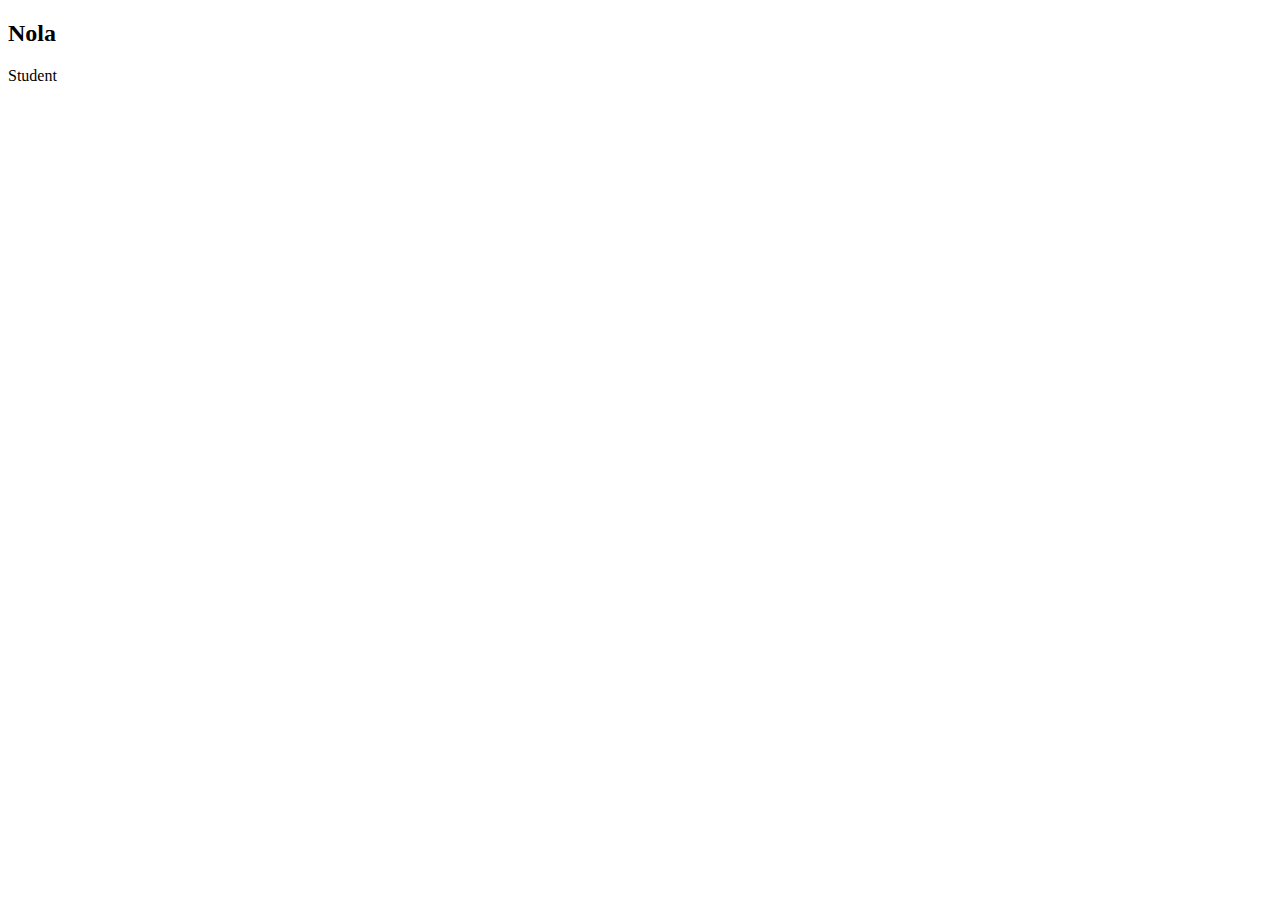
==== index.html @ 56c20d76 "Uzi" ====
<!DOCTYPE HTML>
<html>
     <head>
<title> Nola's site </title>
     </head>
     <body>
        <!--Visible HTML elements GO HERE-->
<div>
    <nav>

    </nav>
    <main>
        <!--SlideBar Section-->
        <div>

        </div>

            <!--Content Section-->
            <div>
                <h2>Nola</h2>
                <p>Student</p>
            </div>
        </div>
    </main>
</div>
     </body>
</html>
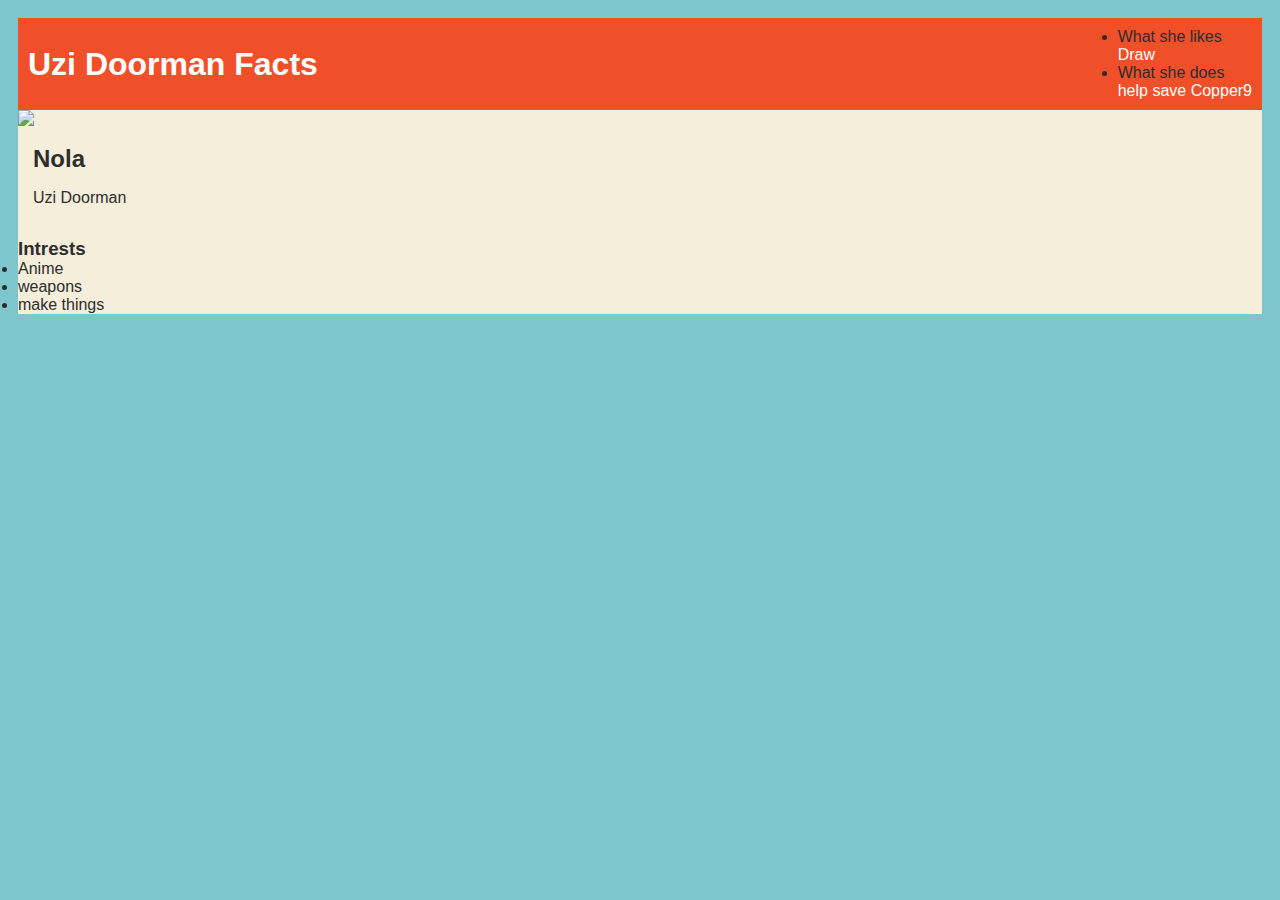
==== commit 12daba46: "endclass" ====
--- a/index.html
+++ b/index.html
@@ -2,24 +2,38 @@
 <html>
      <head>
 <title> Nola's site </title>
+<link rel="stylesheet" href="style.css">
      </head>
      <body>
         <!--Visible HTML elements GO HERE-->
-<div>
+<div id="all contents">
     <nav>
-
+<h1>Uzi Doorman Facts</h1>
+<u1 id="nav-ul">
+    <li>What she likes</li>
+    <a>Draw</a>
+    <li>What she does</li>
+    <a>help save Copper9</a>
+</u1>
     </nav>
     <main>
         <!--SlideBar Section-->
         <div>
-
+            <img src="https://i.pinimg.com/736x/c1/5c/ae/c15cae485698fec3bd2478072c6f05b5.jpg"
         </div>
 
             <!--Content Section-->
-            <div>
+            <div class="content">
                 <h2>Nola</h2>
-                <p>Student</p>
+                <p>Uzi Doorman</p>
+                <!-- Intrests section-->
             </div>
+            <h3>Intrests</h3>
+            <u1>
+                <li>Anime</li>
+                <li>weapons</li>
+                <li>make things</li>
+            </u1>
         </div>
     </main>
 </div>
--- a/style.css
+++ b/style.css
@@ -0,0 +1,62 @@
+body {
+    background: rgb(125, 198, 205);
+    color: rgb(45, 45, 45);
+    padding: 10px;
+    font-family: arial;
+}
+#all-contents {
+  max-width: 800px;
+    margin: auto;
+}
+
+/* navigation menu */
+nav {
+    background: rgb(239, 80, 41);
+   margin: 0 auto;
+    display: flex;
+    padding: 10px;
+}
+h1 {
+    display: flex;
+    align-items: center;
+    color: white;
+    flex: 1;
+    margin: 0;
+}
+#nav-ul {
+    list-style-image: none;
+}
+.nav-li {
+    display: inline-block;
+    padding: 0 10px;
+}
+a {
+    text-decoration: none;
+    color: #fff;
+}
+
+/* main container area beneath menu */
+main {
+    background: rgb(245, 238, 219);
+    display: flex;
+}
+.sidebar {
+    margin-right: 25px;
+    padding: 10px;
+}
+.sidebar-img {
+    width: 200px;
+}
+.content {
+    flex: 1;
+    padding: 15px;
+}
+
+/* portfolio styles */
+#interests {
+    border: 4px silver ridge;
+    padding: 8px;
+}
+h2, h3 {
+    margin: 0px;
+}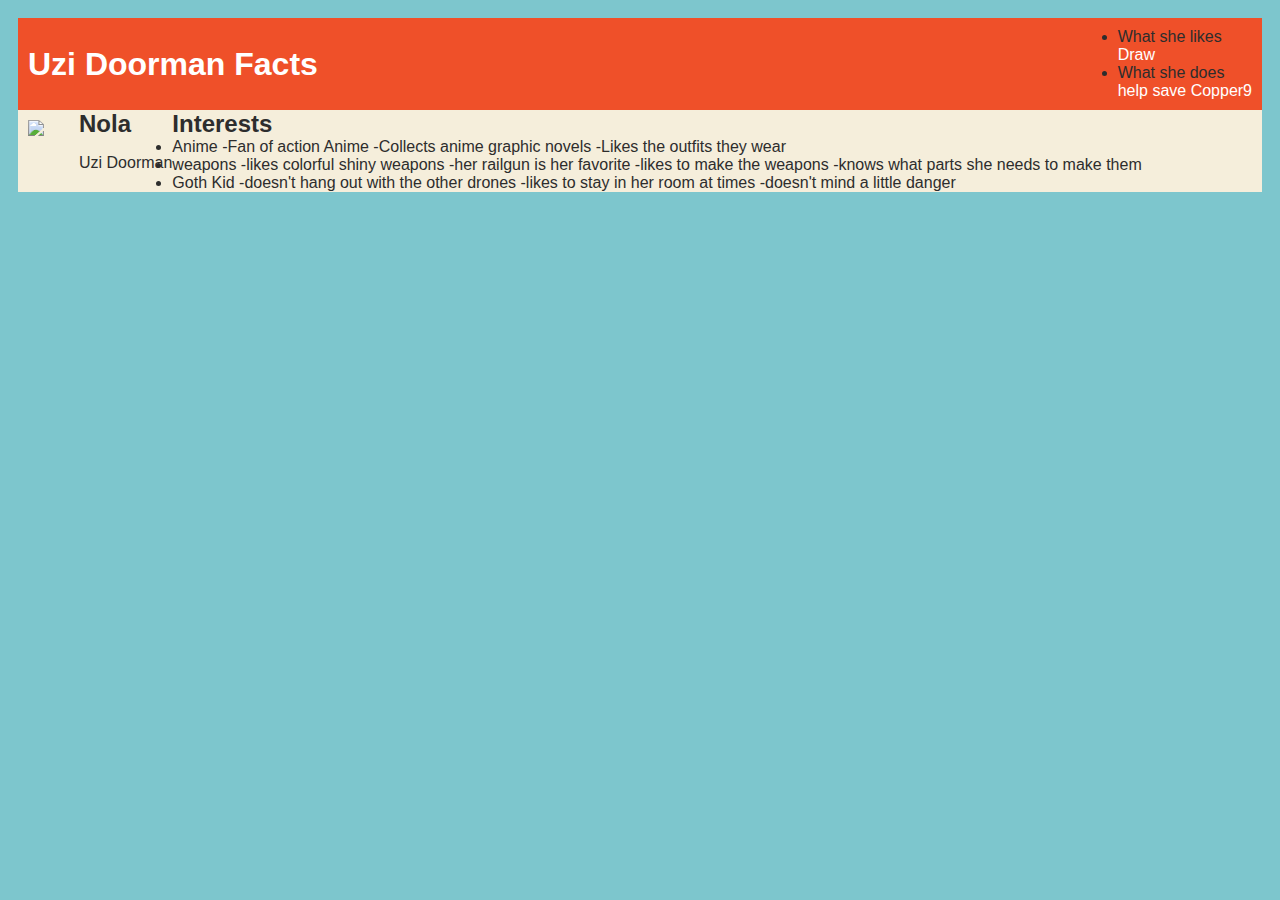
==== commit 276a6b6e: "UziDoorman" ====
--- a/index.html
+++ b/index.html
@@ -18,22 +18,41 @@
     </nav>
     <main>
         <!--SlideBar Section-->
-        <div>
-            <img src="https://i.pinimg.com/736x/c1/5c/ae/c15cae485698fec3bd2478072c6f05b5.jpg"
+        <div class="sidebar">
+            <img class="sidebar-img" 
+            src="https://i.pinimg.com/736x/c1/5c/ae/c15cae485698fec3bd2478072c6f05b5.jpg">
         </div>
 
             <!--Content Section-->
-            <div class="content">
+            <div class="all contents">
                 <h2>Nola</h2>
                 <p>Uzi Doorman</p>
                 <!-- Intrests section-->
-            </div>
-            <h3>Intrests</h3>
+            </div id="all-contents">
+           <div di="interests">
+            <h2>Interests</h2>
             <u1>
-                <li>Anime</li>
-                <li>weapons</li>
-                <li>make things</li>
+                <li>
+                    Anime
+                    -Fan of action Anime
+                    -Collects anime graphic novels
+                    -Likes the outfits they wear
+                </li>
+                <li>
+                    weapons
+                    -likes colorful shiny weapons
+                    -her railgun is her favorite
+                    -likes to make the weapons
+                    -knows what parts she needs to make them
+                </li>
+                <li>
+                    Goth Kid
+                    -doesn't hang out with the other drones
+                    -likes to stay in her room at times
+                    -doesn't mind a little danger
+                </li>
             </u1>
+        </div>
         </div>
     </main>
 </div>
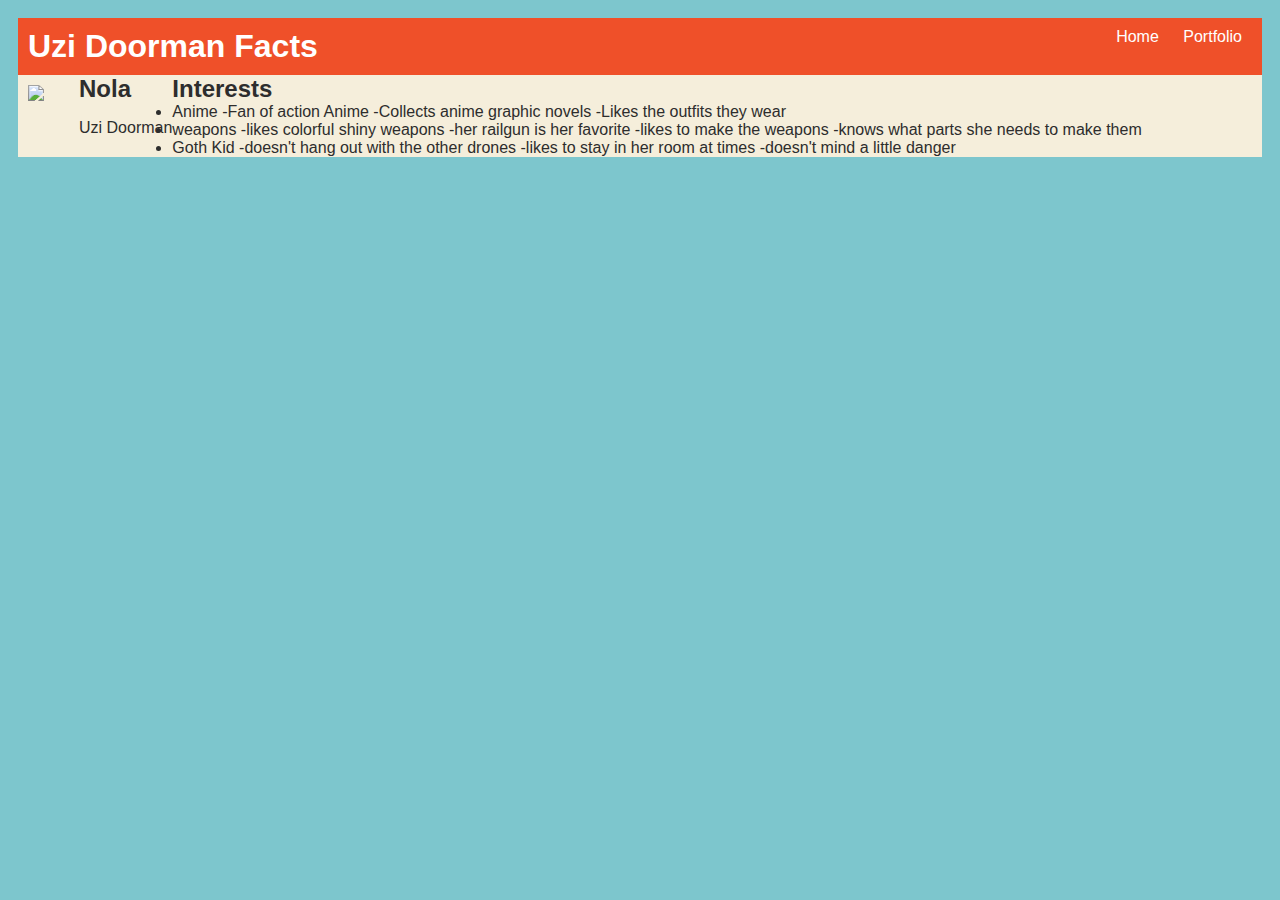
==== commit aefd0a2e: "UziDoorman" ====
--- a/index.html
+++ b/index.html
@@ -10,10 +10,12 @@
     <nav>
 <h1>Uzi Doorman Facts</h1>
 <u1 id="nav-ul">
-    <li>What she likes</li>
-    <a>Draw</a>
-    <li>What she does</li>
-    <a>help save Copper9</a>
+   <li class="nav-li">
+    <a href="index.html">Home</a>
+    </li>
+    <li class="nav-li">
+        <a href="portfolio.html">Portfolio</a>
+    </li>
 </u1>
     </nav>
     <main>
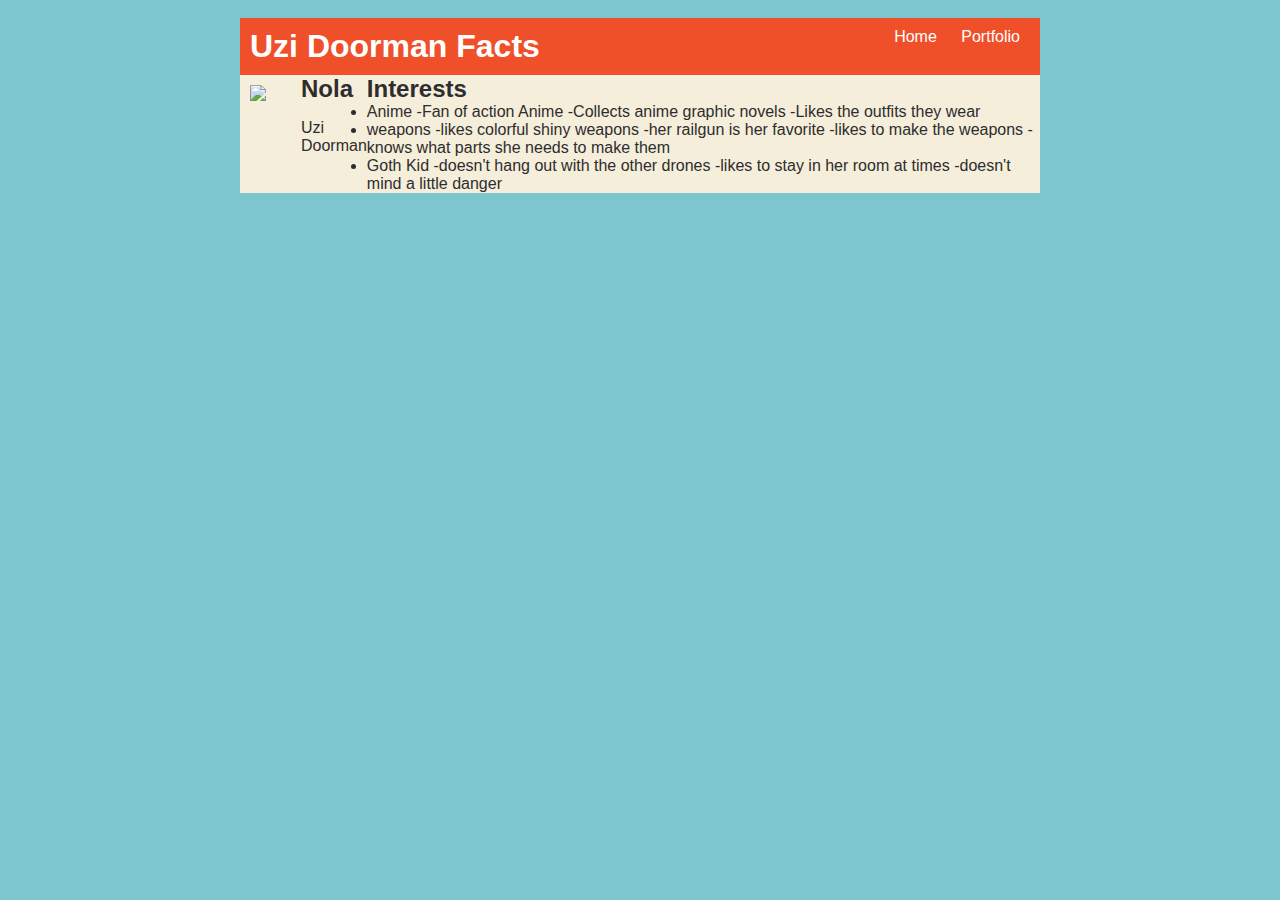
==== commit 80f6956f: "UziDoorman" ====
--- a/index.html
+++ b/index.html
@@ -6,7 +6,7 @@
      </head>
      <body>
         <!--Visible HTML elements GO HERE-->
-<div id="all contents">
+<div id="all-contents">
     <nav>
 <h1>Uzi Doorman Facts</h1>
 <u1 id="nav-ul">
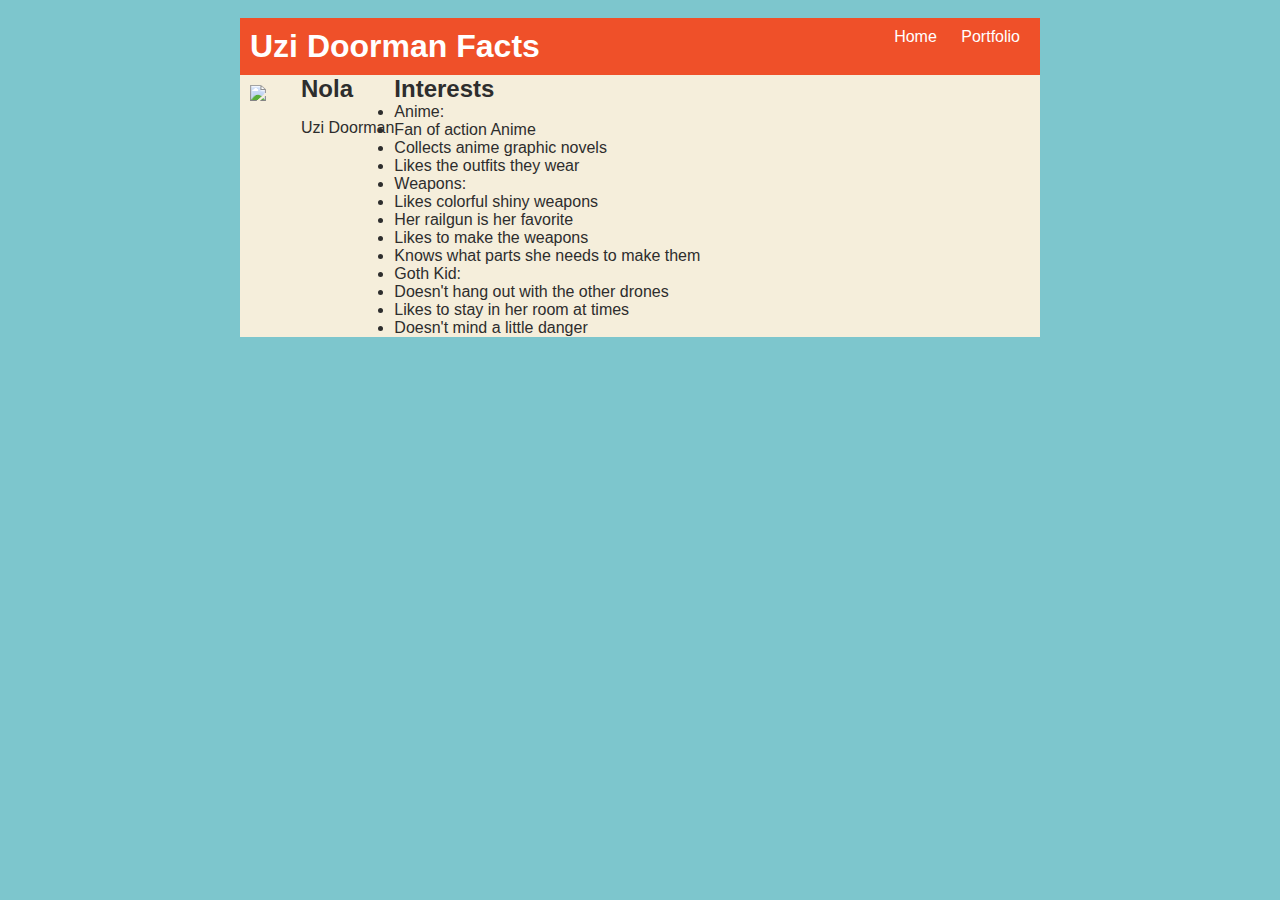
==== commit ebc6ba0c: "UziDoorman" ====
--- a/index.html
+++ b/index.html
@@ -34,24 +34,22 @@
            <div di="interests">
             <h2>Interests</h2>
             <u1>
-                <li>
-                    Anime
-                    -Fan of action Anime
-                    -Collects anime graphic novels
-                    -Likes the outfits they wear
+                <li>Anime:
+                 <li>Fan of action Anime
+                   <li> Collects anime graphic novels
+                    <li>Likes the outfits they wear
+                </li>
+                <li>Weapons:
+                    <li>Likes colorful shiny weapons
+                    <li>Her railgun is her favorite
+                    <li>Likes to make the weapons
+                    <li>Knows what parts she needs to make them
                 </li>
                 <li>
-                    weapons
-                    -likes colorful shiny weapons
-                    -her railgun is her favorite
-                    -likes to make the weapons
-                    -knows what parts she needs to make them
-                </li>
-                <li>
-                    Goth Kid
-                    -doesn't hang out with the other drones
-                    -likes to stay in her room at times
-                    -doesn't mind a little danger
+                    Goth Kid:
+                    <li>Doesn't hang out with the other drones
+                    <li>Likes to stay in her room at times
+                    <li>Doesn't mind a little danger
                 </li>
             </u1>
         </div>
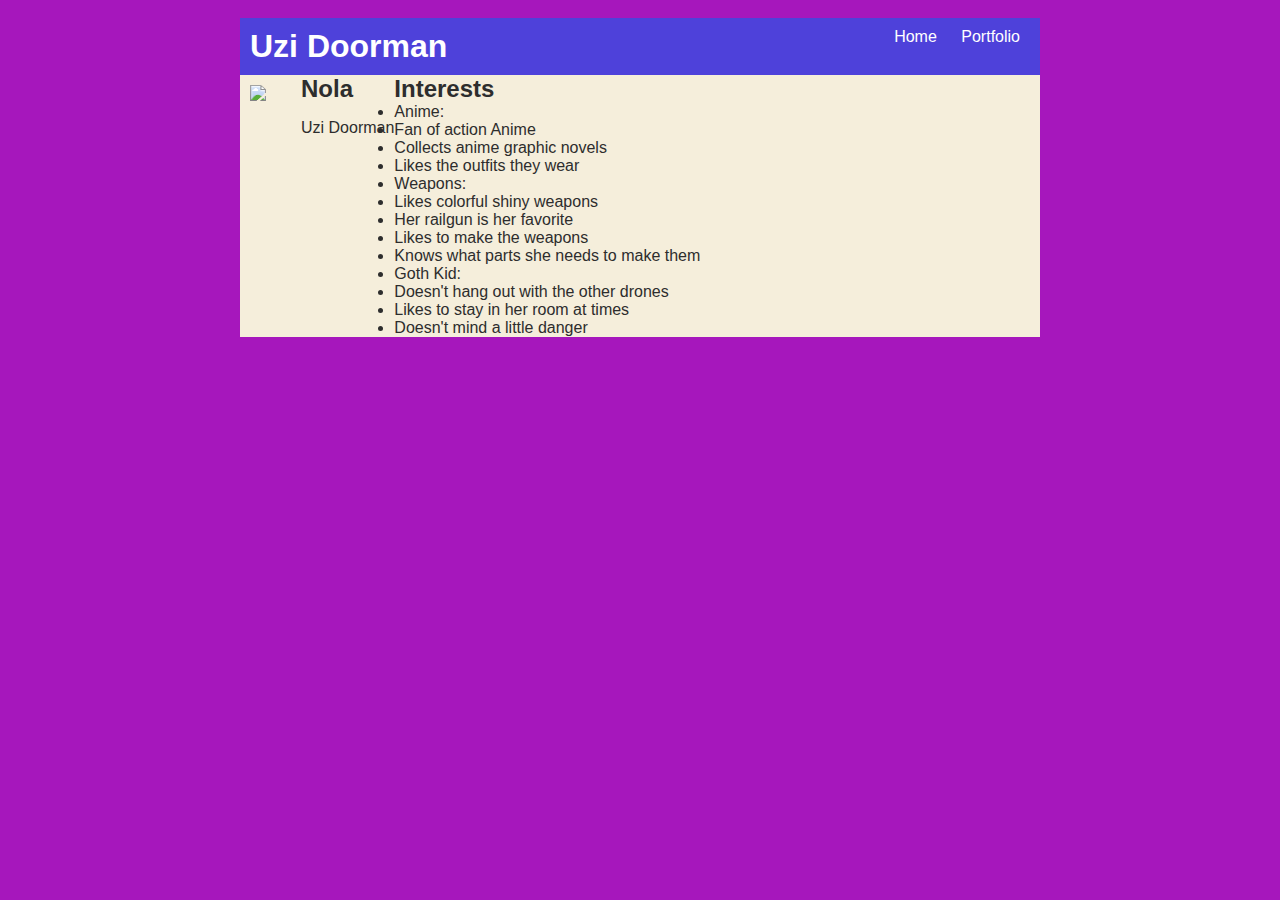
==== commit 3708c440: "UziDoorman" ====
--- a/index.html
+++ b/index.html
@@ -8,7 +8,7 @@
         <!--Visible HTML elements GO HERE-->
 <div id="all-contents">
     <nav>
-<h1>Uzi Doorman Facts</h1>
+<h1>Uzi Doorman</h1>
 <u1 id="nav-ul">
    <li class="nav-li">
     <a href="index.html">Home</a>
--- a/style.css
+++ b/style.css
@@ -1,5 +1,5 @@
 body {
-    background: rgb(125, 198, 205);
+    background: #a617bc;
     color: rgb(45, 45, 45);
     padding: 10px;
     font-family: arial;
@@ -11,7 +11,7 @@
 
 /* navigation menu */
 nav {
-    background: rgb(239, 80, 41);
+    background: #4e41da;
    margin: 0 auto;
     display: flex;
     padding: 10px;
@@ -59,4 +59,33 @@
 }
 h2, h3 {
     margin: 0px;
-}+}
+  /* portfolio styles */
+  .content h1 {
+    color: black;
+}
+
+
+#portfolio {
+    list-style-type: none;
+    padding-left: 0;
+}
+
+
+#portfolio li {
+    background: #fff;
+    padding: 10px;
+    border-radius: 10px;
+    margin-bottom: 10px;
+}
+
+
+#portfolio li:hover {
+    background: #eee;
+}
+
+
+#portfolio a {
+    text-decoration: none;
+    color: #454545;
+}
